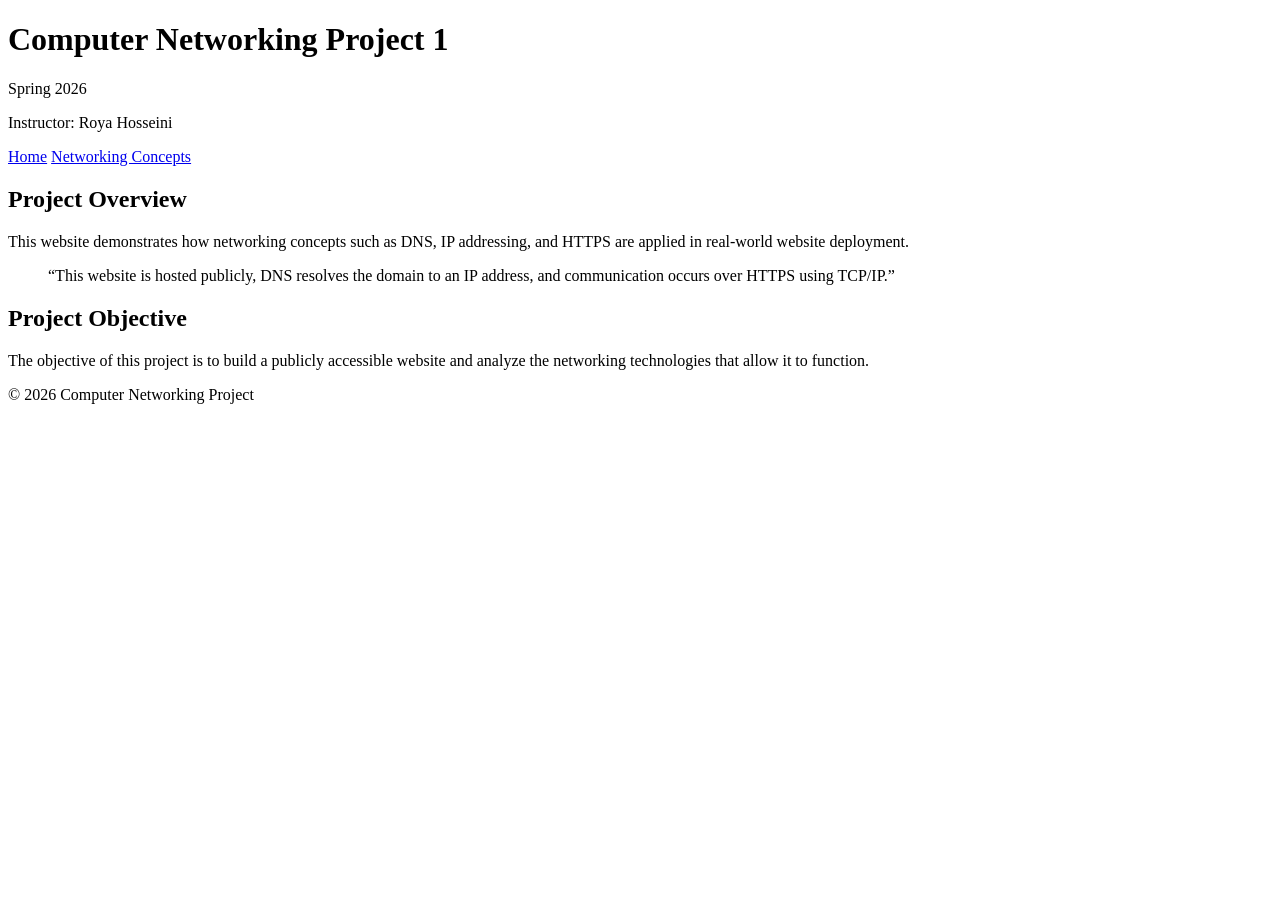
==== index.html @ 32833ced "Create index.html" ====
<!DOCTYPE html>
<html lang="en">
<head>
    <meta charset="UTF-8">
    <title>Computer Networking Project 1</title>
    <link rel="stylesheet" href="styles.css">
</head>
<body>

    <header>
        <h1>Computer Networking Project 1</h1>
        <p>Spring 2026</p>
        <p>Instructor: Roya Hosseini</p>
    </header>

    <nav>
        <a href="index.html">Home</a>
        <a href="networking.html">Networking Concepts</a>
    </nav>

    <main>
        <section>
            <h2>Project Overview</h2>
            <p>
                This website demonstrates how networking concepts such as DNS,
                IP addressing, and HTTPS are applied in real-world website deployment.
            </p>

            <blockquote>
                “This website is hosted publicly, DNS resolves the domain to an IP address,
                and communication occurs over HTTPS using TCP/IP.”
            </blockquote>
        </section>

        <section>
            <h2>Project Objective</h2>
            <p>
                The objective of this project is to build a publicly accessible website
                and analyze the networking technologies that allow it to function.
            </p>
        </section>
    </main>

    <footer>
        <p>© 2026 Computer Networking Project</p>
    </footer>

</body>
</html>
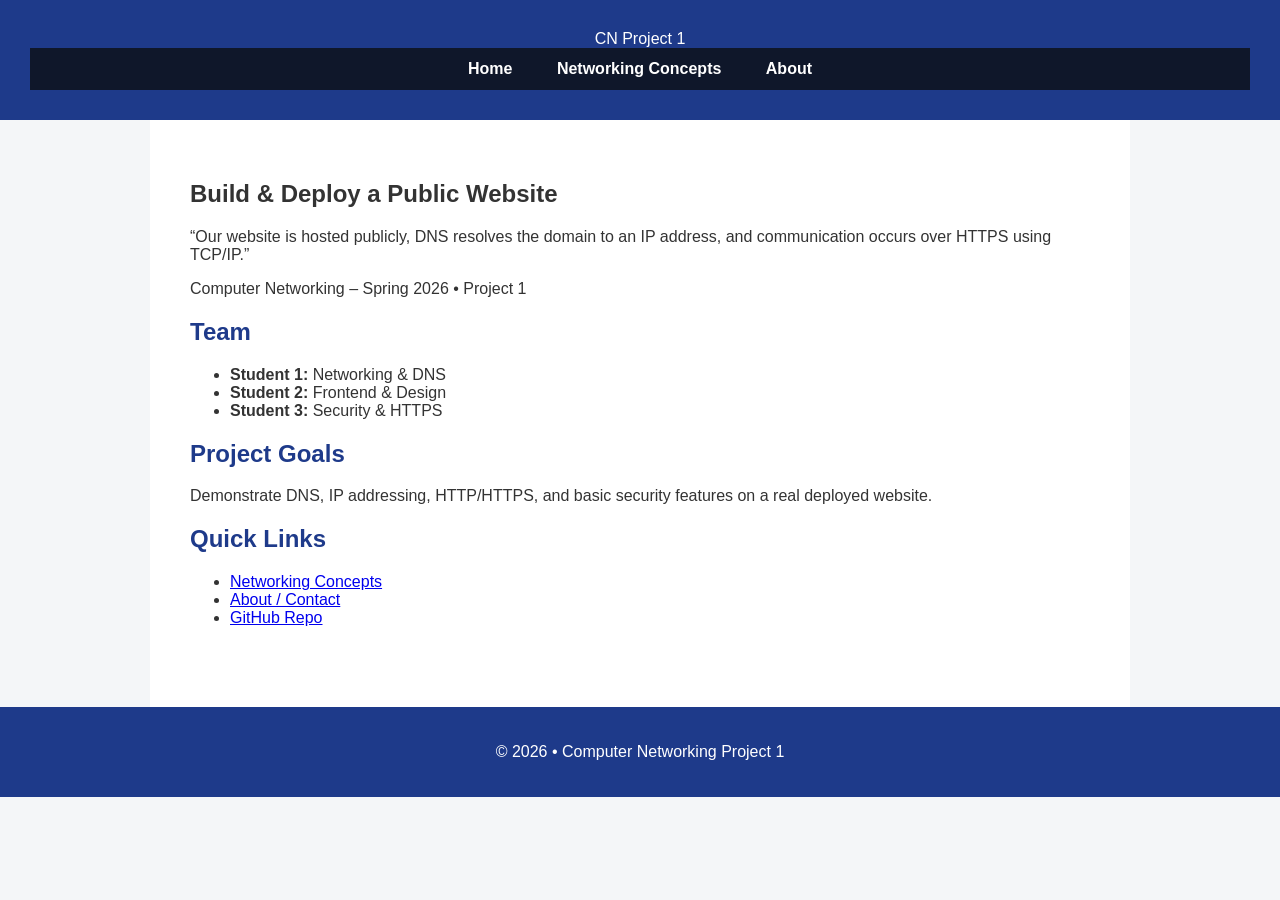
==== commit 43206af9: "Update index.html" ====
--- a/index.html
+++ b/index.html
@@ -1,49 +1,62 @@
 <!DOCTYPE html>
 <html lang="en">
 <head>
-    <meta charset="UTF-8">
-    <title>Computer Networking Project 1</title>
-    <link rel="stylesheet" href="styles.css">
+  <meta charset="UTF-8" />
+  <title>Project 1 – Public Website</title>
+  <meta name="viewport" content="width=device-width, initial-scale=1" />
+  <link rel="stylesheet" href="style.css" />
 </head>
 <body>
+  <header class="navbar">
+    <div class="logo">CN Project 1</div>
+    <nav>
+      <a href="index.html" class="active">Home</a>
+      <a href="networking.html">Networking Concepts</a>
+      <a href="about.html">About</a>
+    </nav>
+  </header>
 
-    <header>
-        <h1>Computer Networking Project 1</h1>
-        <p>Spring 2026</p>
-        <p>Instructor: Roya Hosseini</p>
-    </header>
+  <main class="hero">
+    <section class="hero-content">
+      <h1>Build & Deploy a Public Website</h1>
+      <p>
+        “Our website is hosted publicly, DNS resolves the domain to an IP address,
+        and communication occurs over HTTPS using TCP/IP.”
+      </p>
+      <p class="subtitle">
+        Computer Networking – Spring 2026 • Project 1
+      </p>
+      <div class="cards">
+        <div class="card">
+          <h2>Team</h2>
+          <ul>
+            <li><strong>Student 1:</strong> Networking & DNS</li>
+            <li><strong>Student 2:</strong> Frontend & Design</li>
+            <li><strong>Student 3:</strong> Security & HTTPS</li>
+          </ul>
+        </div>
+        <div class="card">
+          <h2>Project Goals</h2>
+          <p>
+            Demonstrate DNS, IP addressing, HTTP/HTTPS, and basic security
+            features on a real deployed website.
+          </p>
+        </div>
+        <div class="card">
+          <h2>Quick Links</h2>
+          <ul>
+            <li><a href="networking.html">Networking Concepts</a></li>
+            <li><a href="about.html">About / Contact</a></li>
+            <li><a href="https://github.com/your-username/your-repo" target="_blank">GitHub Repo</a></li>
+          </ul>
+        </div>
+      </div>
+    </section>
+  </main>
 
-    <nav>
-        <a href="index.html">Home</a>
-        <a href="networking.html">Networking Concepts</a>
-    </nav>
-
-    <main>
-        <section>
-            <h2>Project Overview</h2>
-            <p>
-                This website demonstrates how networking concepts such as DNS,
-                IP addressing, and HTTPS are applied in real-world website deployment.
-            </p>
-
-            <blockquote>
-                “This website is hosted publicly, DNS resolves the domain to an IP address,
-                and communication occurs over HTTPS using TCP/IP.”
-            </blockquote>
-        </section>
-
-        <section>
-            <h2>Project Objective</h2>
-            <p>
-                The objective of this project is to build a publicly accessible website
-                and analyze the networking technologies that allow it to function.
-            </p>
-        </section>
-    </main>
-
-    <footer>
-        <p>© 2026 Computer Networking Project</p>
-    </footer>
-
+  <footer>
+    <p>© 2026 • Computer Networking Project 1</p>
+  </footer>
+  <script src="script.js"></script>
 </body>
 </html>
--- a/style.css
+++ b/style.css
@@ -0,0 +1,67 @@
+body {
+    font-family: Arial, Helvetica, sans-serif;
+    margin: 0;
+    padding: 0;
+    background-color: #f4f6f8;
+    color: #333;
+}
+
+header {
+    background-color: #1e3a8a;
+    color: white;
+    padding: 30px;
+    text-align: center;
+}
+
+nav {
+    background-color: #0f172a;
+    text-align: center;
+    padding: 12px;
+}
+
+nav a {
+    color: white;
+    text-decoration: none;
+    margin: 0 20px;
+    font-weight: bold;
+}
+
+nav a:hover {
+    text-decoration: underline;
+}
+
+main {
+    padding: 40px;
+    max-width: 900px;
+    margin: auto;
+    background-color: white;
+}
+
+section {
+    margin-bottom: 40px;
+}
+
+h2 {
+    color: #1e3a8a;
+}
+
+blockquote {
+    background-color: #e2e8f0;
+    padding: 15px;
+    border-left: 5px solid #1e3a8a;
+    font-style: italic;
+}
+
+pre {
+    background-color: #111827;
+    color: #22c55e;
+    padding: 15px;
+    overflow-x: auto;
+}
+
+footer {
+    text-align: center;
+    padding: 20px;
+    background-color: #1e3a8a;
+    color: white;
+}
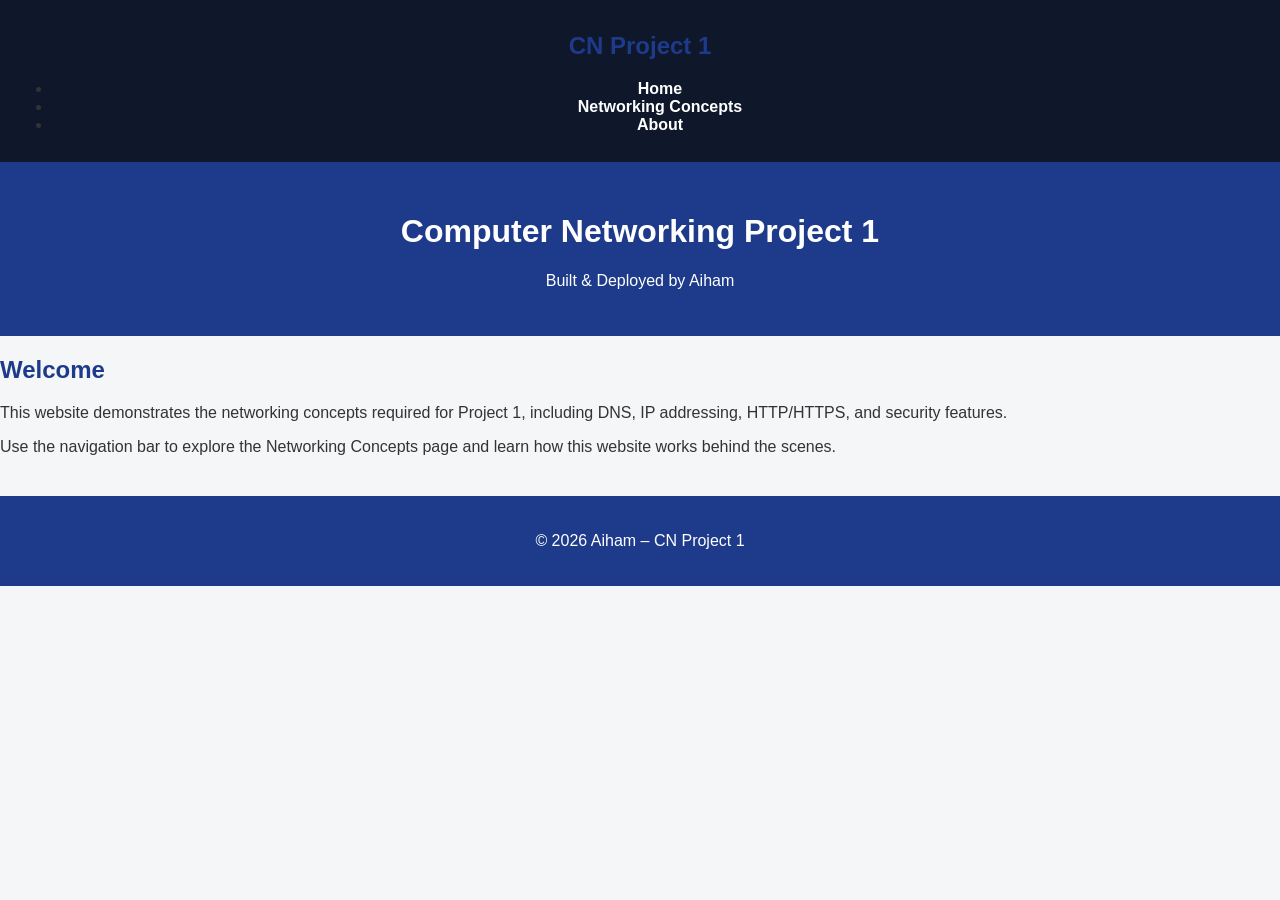
==== commit 7cff6de9: "Update index.html" ====
--- a/index.html
+++ b/index.html
@@ -1,62 +1,37 @@
 <!DOCTYPE html>
 <html lang="en">
 <head>
-  <meta charset="UTF-8" />
-  <title>Project 1 – Public Website</title>
-  <meta name="viewport" content="width=device-width, initial-scale=1" />
-  <link rel="stylesheet" href="style.css" />
+    <meta charset="UTF-8">
+    <meta name="viewport" content="width=device-width, initial-scale=1.0">
+    <title>CN Project 1 – Home</title>
+    <link rel="stylesheet" href="style.css">
 </head>
 <body>
-  <header class="navbar">
-    <div class="logo">CN Project 1</div>
-    <nav>
-      <a href="index.html" class="active">Home</a>
-      <a href="networking.html">Networking Concepts</a>
-      <a href="about.html">About</a>
-    </nav>
-  </header>
 
-  <main class="hero">
-    <section class="hero-content">
-      <h1>Build & Deploy a Public Website</h1>
-      <p>
-        “Our website is hosted publicly, DNS resolves the domain to an IP address,
-        and communication occurs over HTTPS using TCP/IP.”
-      </p>
-      <p class="subtitle">
-        Computer Networking – Spring 2026 • Project 1
-      </p>
-      <div class="cards">
-        <div class="card">
-          <h2>Team</h2>
-          <ul>
-            <li><strong>Student 1:</strong> Networking & DNS</li>
-            <li><strong>Student 2:</strong> Frontend & Design</li>
-            <li><strong>Student 3:</strong> Security & HTTPS</li>
-          </ul>
-        </div>
-        <div class="card">
-          <h2>Project Goals</h2>
-          <p>
-            Demonstrate DNS, IP addressing, HTTP/HTTPS, and basic security
-            features on a real deployed website.
-          </p>
-        </div>
-        <div class="card">
-          <h2>Quick Links</h2>
-          <ul>
-            <li><a href="networking.html">Networking Concepts</a></li>
-            <li><a href="about.html">About / Contact</a></li>
-            <li><a href="https://github.com/your-username/your-repo" target="_blank">GitHub Repo</a></li>
-          </ul>
-        </div>
-      </div>
-    </section>
-  </main>
+<nav>
+    <h2>CN Project 1</h2>
+    <ul>
+        <li><a href="index.html" class="active">Home</a></li>
+        <li><a href="networking.html">Networking Concepts</a></li>
+        <li><a href="about.html">About</a></li>
+    </ul>
+</nav>
 
-  <footer>
-    <p>© 2026 • Computer Networking Project 1</p>
-  </footer>
-  <script src="script.js"></script>
+<header class="hero">
+    <h1>Computer Networking Project 1</h1>
+    <p>Built & Deployed by Aiham</p>
+</header>
+
+<section class="content">
+    <h2>Welcome</h2>
+    <p>This website demonstrates the networking concepts required for Project 1, including DNS, IP addressing, HTTP/HTTPS, and security features.</p>
+
+    <p>Use the navigation bar to explore the Networking Concepts page and learn how this website works behind the scenes.</p>
+</section>
+
+<footer>
+    <p>© 2026 Aiham – CN Project 1</p>
+</footer>
+
 </body>
 </html>
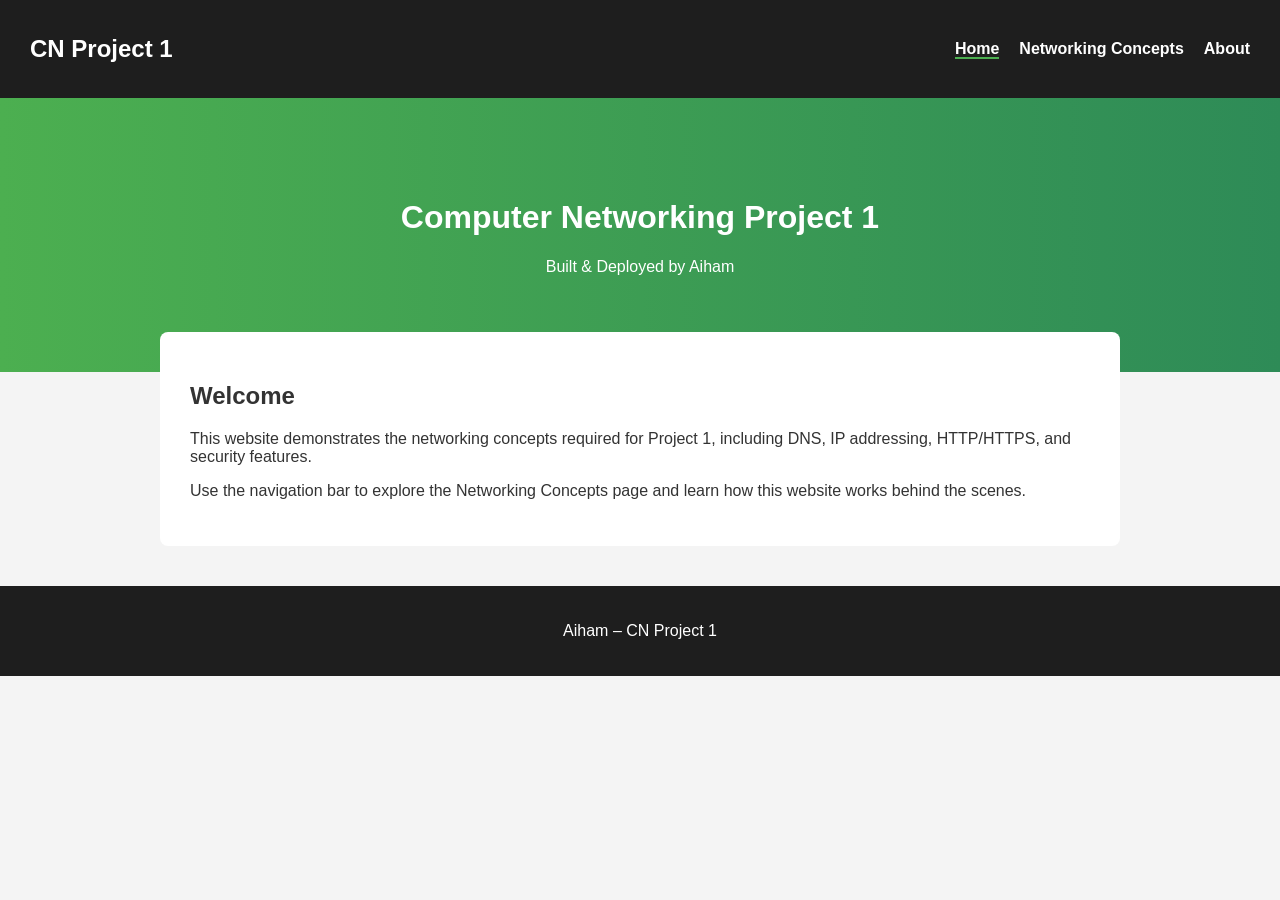
==== commit 294814f2: "Update index.html" ====
--- a/index.html
+++ b/index.html
@@ -3,7 +3,7 @@
 <head>
     <meta charset="UTF-8">
     <meta name="viewport" content="width=device-width, initial-scale=1.0">
-    <title>CN Project 1 – Home</title>
+    <title>Computer Networking Project 1 – Home</title>
     <link rel="stylesheet" href="style.css">
 </head>
 <body>
@@ -30,7 +30,7 @@
 </section>
 
 <footer>
-    <p>© 2026 Aiham – CN Project 1</p>
+    <p>Aiham – CN Project 1</p>
 </footer>
 
 </body>
--- a/style.css
+++ b/style.css
@@ -1,67 +1,66 @@
 body {
-    font-family: Arial, Helvetica, sans-serif;
     margin: 0;
-    padding: 0;
-    background-color: #f4f6f8;
+    font-family: Arial, sans-serif;
+    background: #f4f4f4;
     color: #333;
 }
 
-header {
-    background-color: #1e3a8a;
+nav {
+    background: #1e1e1e;
     color: white;
-    padding: 30px;
-    text-align: center;
+    padding: 15px 30px;
+    display: flex;
+    justify-content: space-between;
+    align-items: center;
 }
 
-nav {
-    background-color: #0f172a;
-    text-align: center;
-    padding: 12px;
+nav ul {
+    list-style: none;
+    display: flex;
+    gap: 20px;
 }
 
 nav a {
     color: white;
     text-decoration: none;
-    margin: 0 20px;
     font-weight: bold;
 }
 
-nav a:hover {
-    text-decoration: underline;
+nav a.active {
+    border-bottom: 2px solid #4CAF50;
 }
 
-main {
-    padding: 40px;
+.hero {
+    background: linear-gradient(to right, #4CAF50, #2e8b57);
+    color: white;
+    padding: 80px 20px;
+    text-align: center;
+}
+
+.hero.small {
+    padding: 40px 20px;
+}
+
+.content {
+    padding: 30px;
     max-width: 900px;
     margin: auto;
-    background-color: white;
-}
-
-section {
-    margin-bottom: 40px;
-}
-
-h2 {
-    color: #1e3a8a;
-}
-
-blockquote {
-    background-color: #e2e8f0;
-    padding: 15px;
-    border-left: 5px solid #1e3a8a;
-    font-style: italic;
-}
-
-pre {
-    background-color: #111827;
-    color: #22c55e;
-    padding: 15px;
-    overflow-x: auto;
+    background: white;
+    margin-top: -40px;
+    border-radius: 8px;
 }
 
 footer {
     text-align: center;
     padding: 20px;
-    background-color: #1e3a8a;
+    background: #1e1e1e;
     color: white;
+    margin-top: 40px;
 }
+
+pre {
+    background: #eee;
+    padding: 10px;
+    border-radius: 5px;
+    overflow-x: auto;
+}
